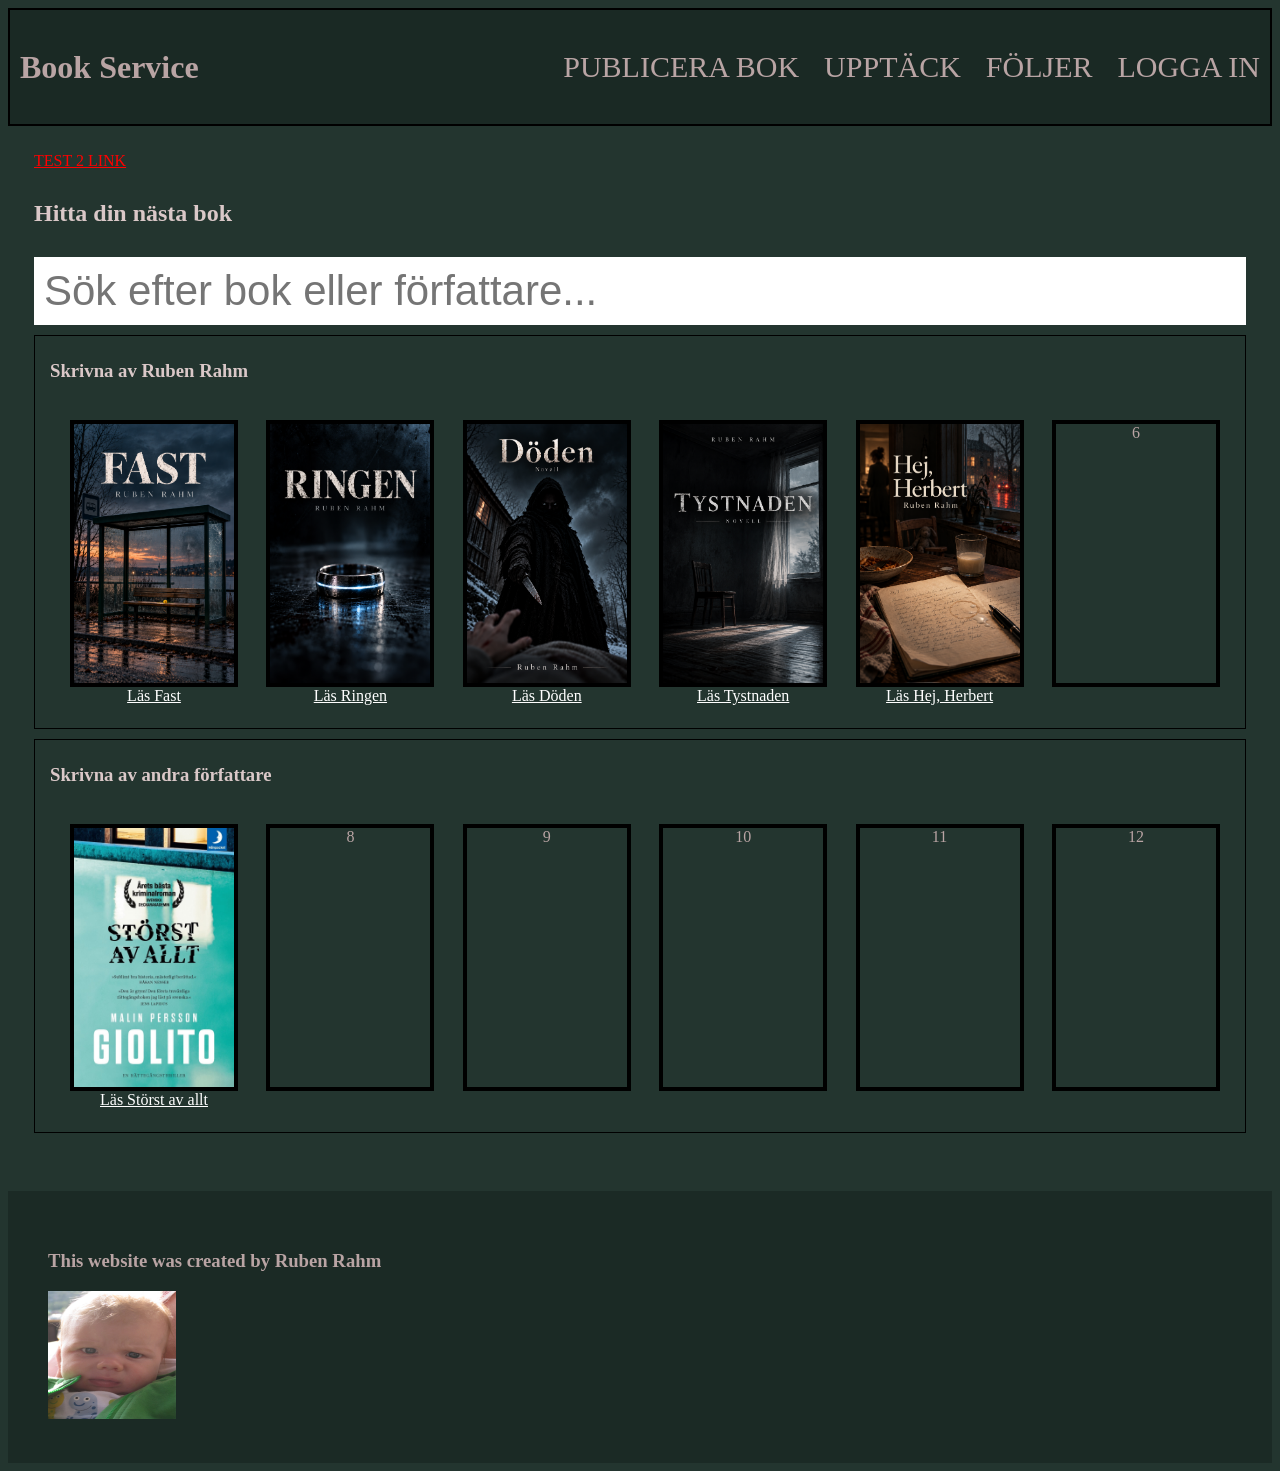
==== index.html @ 20dd76ea "First version of online Book Service" ====
<!DOCTYPE html>

<html lang="sv">
<head>
    <meta charset="UTF-8">
    <meta name="viewport" content="width=device-width, initial-scale=1.0">
    <title>Book Service</title>

    <link rel="stylesheet" href="style.css">
    <script src="script.js"></script>
</head>


<body>
    <header>
        <h1><a href="index.html">Book Service</a></h1>

        <nav>
            <ul>
                <li><a href="publicera.html">PUBLICERA BOK</a></li>
                <li><a href="upptack.html">UPPTÄCK</a></li>
                <li><a href="foljer.html">FÖLJER</a></li>
                <li><a href="logga_in.html">LOGGA IN</a></li>
            </ul>
        </nav>
    </header>


    <main>
        <div class="test_codes">
            <a href="test2.html" class="test_link">TEST 2 LINK</a>
        </div>


        <div class="find_next_book">
            <h2>Hitta din nästa bok</h2>
            <input type="text" placeholder="Sök efter bok eller författare...">
        </div>

        <div class="book_section">
            <h3 class="book_category">Skrivna av Ruben Rahm</h3>
            <ul class="boxes">
                <li>
                    <a href="books/fast.html"><img src="books/fast.png" alt="Fast bok bild"></a>
                    <a href="books/fast.html" class="link_book">Läs Fast</a>
                </li>
                <li>
                    <a href="ruben/ringen.html"><img src="books/ringen.png" alt="Ringen bok bild"></a>
                    <a href="ruben/ringen.html" class="link_book">Läs Ringen</a>
                </li>
                <li>
                    <a href="books/doden.html"><img src="books/doden.png" alt="Döden bok bild"></a>
                    <a href="books/doden.html" class="link_book">Läs Döden</a>
                </li>
                <li>
                    <a href="books/tystnaden.html"><img src="books/tystnaden.png" alt="Tystnaden bok bild"></a>
                    <a href="books/tystnaden.html" class="link_book">Läs Tystnaden</a>
                </li>
                <li>
                    <a href="books/hej_herbert.html"><img src="books/hej_herbert.png" alt="Hej, Herbert bok bild"></a>
                    <a href="books/hej_herbert.html" class="link_book">Läs Hej, Herbert</a>
                </li>
                <li>
                    6
                </li>
            </ul>
        </div>

        <div class="book_section">
            <h3 class="book_category">Skrivna av andra författare</h3>
            <ul class="boxes">
                <li>
                    <a href="books/storst_av_allt.html"><img src="books/storstavallt_bok.jpeg" alt="Störst av allt bok bild"></a>
                    <a href="books/storst_av_allt.html" class="link_book">Läs Störst av allt</a>
                </li>
                <li>
                    8
                </li>
                <li>
                    9
                </li>
                <li>
                    10
                </li>
                <li>
                    11
                </li>
                <li>
                    12
                </li>
            </ul>
        </div>
<!-- 
        <ul class="boxes">
            <li>
                13
            </li>
            <li>
                14
            </li>
            <li>
                15
            </li>
            <li>
                16
            </li>
            <li>
                17
            </li>
            <li>
                18
            </li>
        </ul>

        <ul class="boxes">
            <li>
                19
            </li>
            <li>
                20
            </li>
            <li>
                21
            </li>
            <li>
                22
            </li>
            <li>
                23
            </li>
            <li>
                24
            </li>
        </ul>  
        
-->
    </main>
    
    <footer>
        <h3>This website was created by Ruben Rahm</h3>
        <a href="ruben/ringen.html"><img class="zooming_img" src="ruben/ruben.jpeg" alt="Bild på Ruben Rahm"></a>
    </footer>
</body>
</html>
---- style.css ----
/* Whole website*/
body {
    background-color: rgb(35, 53, 47);
    color: rgb(185, 164, 164);
}

/* Header */
header {
    display: flex;
    justify-content: space-between;
    align-items: center;
    padding: 10px;
    background-color: rgb(26, 41, 36);
    border: 2px solid black;
}

main {
    max-width: 100rem;
    margin-left: auto;
    margin-right: auto;
    padding: 1rem;
    margin-bottom: 2rem;
}

footer {
    background-color: rgb(27, 42, 37);
    padding: 40px;
}

nav ul {
    display: flex;
    list-style: none;
    justify-content: end;
    gap: 5px 25px;
    font-size: 30px;
}

header a {
    color: rgb(185, 164, 164);
    text-decoration: none;
}
header a:hover {
    color: rgb(218, 200, 200);
}

/* TEST FILE FOR TESTING HTML / CSS / JS CODE */
.test_link {
    color: red;
}

/* Test codes */
.test_codes {
    margin: 10px;
}


/* Find your next book */
.find_next_book {
    overflow: hidden;
    margin: 10px;
}

.find_next_book h2 {
    color: rgb(218, 200, 200);
}

.find_next_book input[type=text] {
    width: 100%;
    padding: 10px;
    border: none;
    margin-top: 10px;
    margin-right: 10px;
    font-size: 42px;
}

.boxes {
    display: flex;
    justify-content: space-between;
    text-align: center;
    list-style: none;
    padding: 20px;
}

.boxes li {
    border: 4px solid black;
    width: 10rem;
    height: 16.174863388rem;
}

.book_category {
    color: rgb(218, 200, 200);
}

.book_section {
    margin: 10px;
    padding: 5px;
    padding-left: 15px;
    border: 1px solid black;
}


/* 
.boxes li:hover {
    width: 11rem;
    height: 17,7923497268rem;
    transition: 0.3s;
}
 */

img {
    width: 100%;
    height: auto;
}


.zooming_img {
    max-width: 8rem;
    max-height: 8rem;
    transition: 0.5s;
}

.zooming_img:hover {
    max-width: 10rem;
    max-height: 10rem;
}

.link_book {
    color: rgb(255, 255, 255);
}

.booktitle {
    color: rgb(220, 210, 210);
}

.container {
    max-width: 65ch;
    margin-left: auto;
    margin-right: auto;
    padding: 1rem;
    line-height: 1.6;
    font-size: 20px;
}

.ringen_text {
    color: rgb(185, 164, 164);
    white-space: pre-wrap;
    line-height: 2.0;
    font-size: 20px;
}

.fast_text {
    color: rgb(185, 164, 164);
    white-space: pre-wrap;
    line-height: 2.0;
    font-size: 20px;
}

.storst_av_allt_text {
    color: rgb(185, 164, 164);
    white-space: pre-wrap;
    line-height: 2.0;
    font-size: 20px;
}

.doden_text {
    color: rgb(185, 164, 164);
    white-space: pre-wrap;
    line-height: 2.0;
    font-size: 20px;
}

.tystnaden_text {
    color: rgb(185, 164, 164);
    white-space: pre-wrap;
    line-height: 2.0;
    font-size: 20px;
}

.herbert_text {
    color: rgb(185, 164, 164);
    white-space: pre-wrap;
    line-height: 2.0;
    font-size: 20px;
}


.chapter_links {
    padding: 20px;
    margin: 20px;
    position: fixed;
    border: 2px solid black;
    color: rgb(185, 164, 164);
    background-color: rgb(26, 41, 36);
}

.chapter_links h2, .chapter_links h3 {
    color: rgb(200, 190, 190);
}

.chapter_links a {
    color: rgb(185, 164, 164);
}

.chapter_links a:hover {
    color: rgb(200, 190, 190);
}
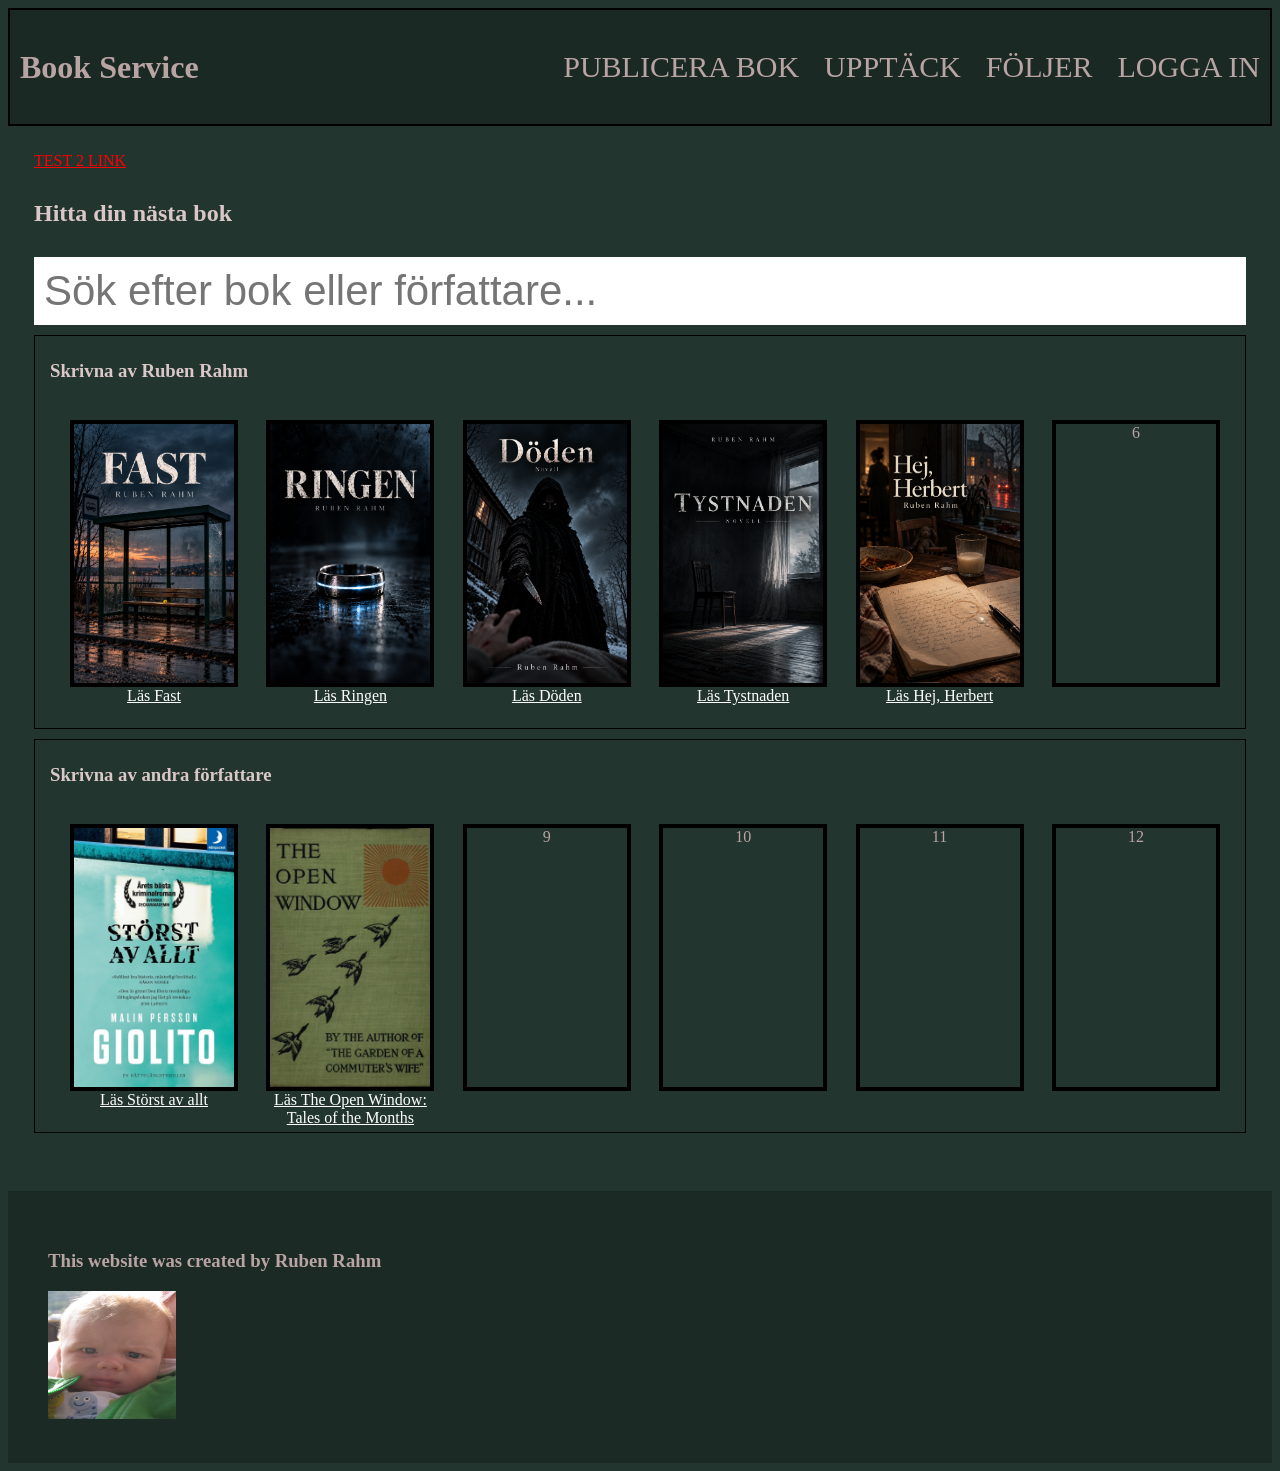
==== commit e71e1e3e: "Direct link to my other website based on a book from Gutenberg" ====
--- a/index.html
+++ b/index.html
@@ -7,6 +7,7 @@
     <title>Book Service</title>
 
     <link rel="stylesheet" href="style.css">
+    <link rel="icon" href="https://freepngimg.com/thumb/book/21793-5-book-icon.png">
     <script src="script.js"></script>
 </head>
 
@@ -74,7 +75,8 @@
                     <a href="books/storst_av_allt.html" class="link_book">Läs Störst av allt</a>
                 </li>
                 <li>
-                    8
+                    <a href="https://rubbedubb.github.io/gutenberg/"><img src="the_open_window.jpg" alt="The open window tales of the months bok bild"></a>
+                    <a href="https://rubbedubb.github.io/gutenberg/" class="link_book">Läs The Open Window: Tales of the Months</a>
                 </li>
                 <li>
                     9
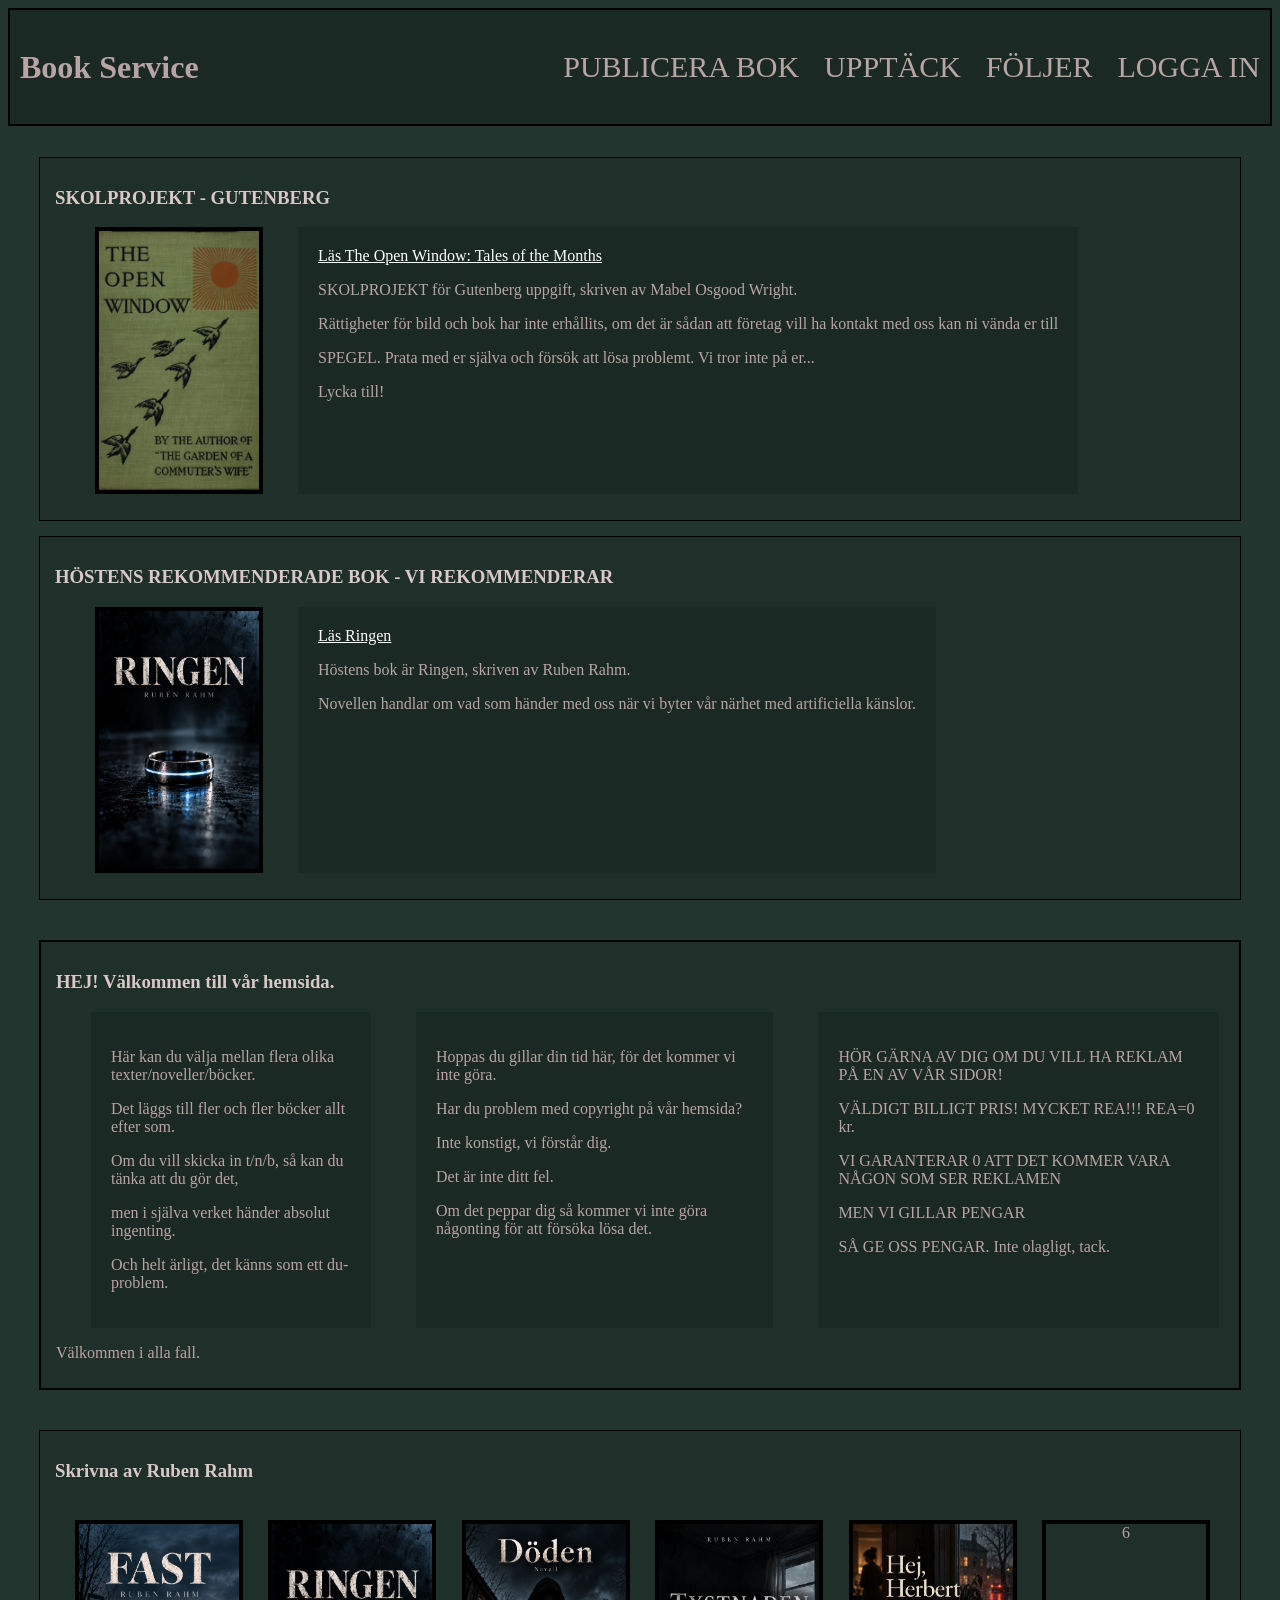
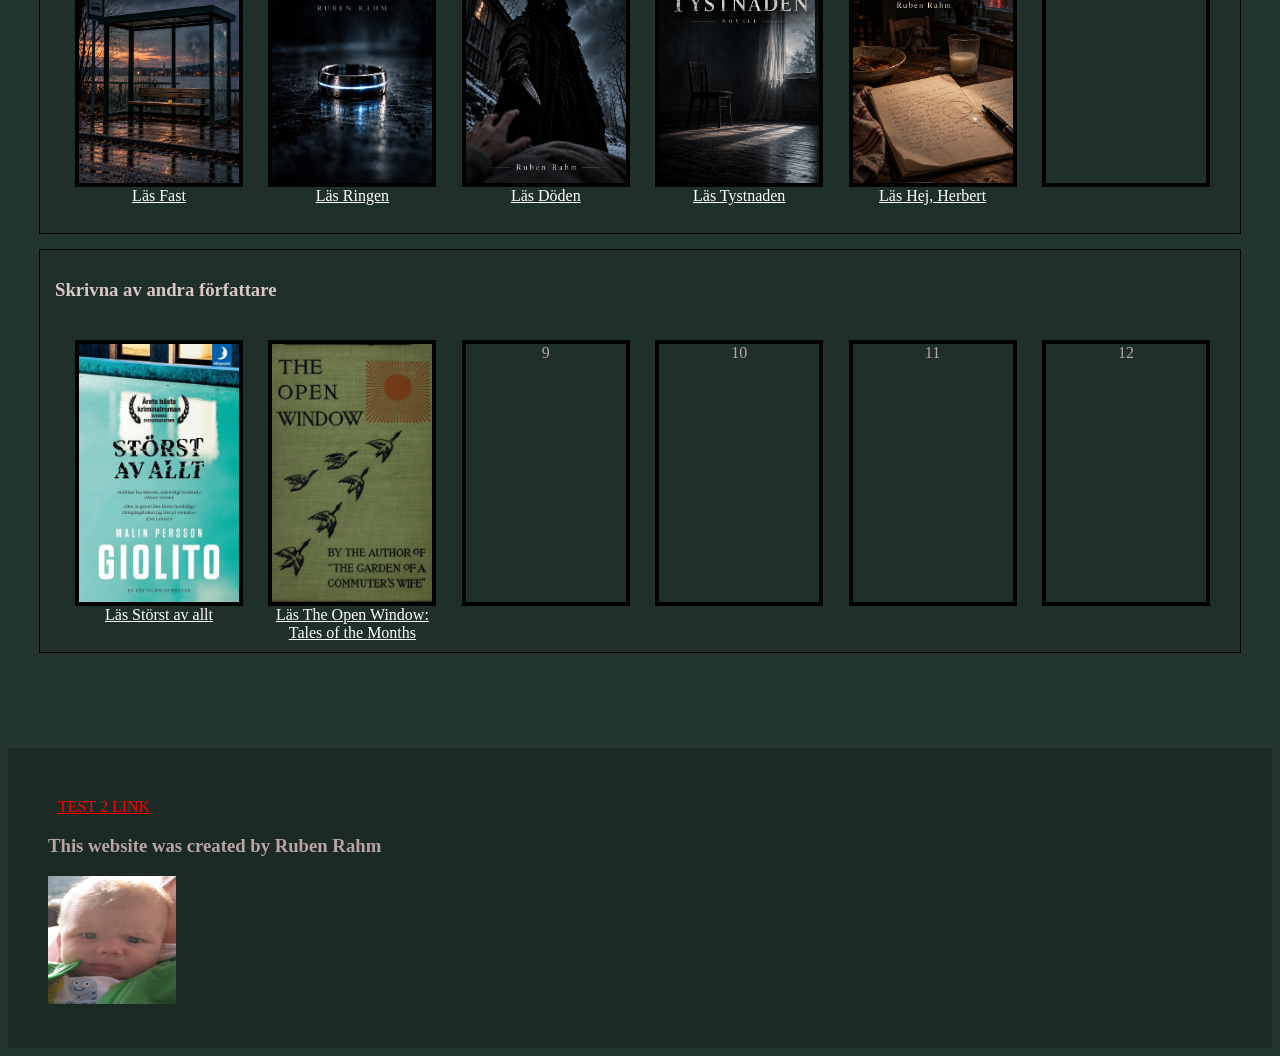
==== commit e69b9aeb: "Fixed homepage with two added screamers as well as a welcome page for the user" ====
--- a/index.html
+++ b/index.html
@@ -28,18 +28,76 @@
 
 
     <main>
-        <div class="test_codes">
-            <a href="test2.html" class="test_link">TEST 2 LINK</a>
-        </div>
-
-
-        <div class="find_next_book">
+        <div class="book_section">
+            <h3 class="book_category">SKOLPROJEKT - GUTENBERG</h3>
+
+            <ul class="recommended">
+                <li>
+                    <a href="https://rubbedubb.github.io/gutenberg/"><img src="the_open_window.jpg" alt="The open window tales of the months bok bild"></a>
+                </li>
+                <div>
+                    <a href="https://rubbedubb.github.io/gutenberg/" class="link_book">Läs The Open Window: Tales of the Months</a>
+                    <p>SKOLPROJEKT för Gutenberg uppgift, skriven av Mabel Osgood Wright.</p>
+                    <p>Rättigheter för bild och bok har inte erhållits, om det är sådan att företag vill ha kontakt med oss kan ni vända er till</p>
+                    <p>SPEGEL. Prata med er själva och försök att lösa problemt. Vi tror inte på er...</p>
+                    <p>Lycka till!</p>
+                </div>
+            </ul>
+        </div>
+
+
+        <!-- <div class="find_next_book">
             <h2>Hitta din nästa bok</h2>
             <input type="text" placeholder="Sök efter bok eller författare...">
+        </div> -->
+
+        
+        <div class="book_section">
+            <h3 class="book_category">HÖSTENS REKOMMENDERADE BOK - VI REKOMMENDERAR</h3>
+
+            <ul class="recommended">
+                <li>
+                    <a href="ruben/ringen.html"><img src="books/ringen.png" alt="Ringen bok bild"></a>
+                </li>
+                <div>
+                    <a href="ruben/ringen.html" class="link_book">Läs Ringen</a>
+                    <p>Höstens bok är Ringen, skriven av Ruben Rahm.</p>
+                    <p>Novellen handlar om vad som händer med oss när vi byter vår närhet med artificiella känslor.</p>
+                </div>
+            </ul>
+        </div>
+
+        <div class="about_section">
+            <h3 class="book_category">HEJ! Välkommen till vår hemsida.</h3>
+            <div class="recommended">
+                <div>
+                    <p>Här kan du välja mellan flera olika texter/noveller/böcker.</p>
+                    <p>Det läggs till fler och fler böcker allt efter som.</p>
+                    <p>Om du vill skicka in t/n/b, så kan du tänka att du gör det,</p>
+                    <p>men i själva verket händer absolut ingenting.</p>
+                    <p>Och helt ärligt, det känns som ett du-problem.</p>
+                </div>
+                <div>
+                    <p>Hoppas du gillar din tid här, för det kommer vi inte göra.</p>
+                    <p>Har du problem med copyright på vår hemsida?</p>
+                    <p>Inte konstigt, vi förstår dig.</p>
+                    <p>Det är inte ditt fel.</p>
+                    <p>Om det peppar dig så kommer vi inte göra någonting för att försöka lösa det.</p>
+                </div>
+                <div>
+                    <p>HÖR GÄRNA AV DIG OM DU VILL HA REKLAM PÅ EN AV VÅR SIDOR!</p>
+                    <p>VÄLDIGT BILLIGT PRIS! MYCKET REA!!! REA=0 kr.</p>
+                    <p>VI GARANTERAR 0 ATT DET KOMMER VARA NÅGON SOM SER REKLAMEN</p>
+                    <p>MEN VI GILLAR PENGAR</p>
+                    <p>SÅ GE OSS PENGAR. Inte olagligt, tack.</p>
+                </div>
+            </div>
+            <p>Välkommen i alla fall.</p>
         </div>
 
         <div class="book_section">
             <h3 class="book_category">Skrivna av Ruben Rahm</h3>
+
             <ul class="boxes">
                 <li>
                     <a href="books/fast.html"><img src="books/fast.png" alt="Fast bok bild"></a>
@@ -69,6 +127,7 @@
 
         <div class="book_section">
             <h3 class="book_category">Skrivna av andra författare</h3>
+
             <ul class="boxes">
                 <li>
                     <a href="books/storst_av_allt.html"><img src="books/storstavallt_bok.jpeg" alt="Störst av allt bok bild"></a>
@@ -139,6 +198,10 @@
     </main>
     
     <footer>
+        <div class="test_codes">
+            <a href="test2.html" class="test_link">TEST 2 LINK</a>
+        </div>
+
         <h3>This website was created by Ruben Rahm</h3>
         <a href="ruben/ringen.html"><img class="zooming_img" src="ruben/ruben.jpeg" alt="Bild på Ruben Rahm"></a>
     </footer>
--- a/style.css
+++ b/style.css
@@ -19,7 +19,7 @@
     margin-left: auto;
     margin-right: auto;
     padding: 1rem;
-    margin-bottom: 2rem;
+    margin-bottom: 4rem;
 }
 
 footer {
@@ -81,21 +81,47 @@
     padding: 20px;
 }
 
-.boxes li {
+.boxes li, .recommended li {
     border: 4px solid black;
     width: 10rem;
     height: 16.174863388rem;
 }
 
+.recommended {
+    display: flex;
+    list-style: none;
+    justify-content: flex-start;
+}
+
+.recommended div {
+    background-color: rgb(26, 41, 36);
+    padding: 20px;
+    margin-left: 35px;
+    margin-right: 10px;
+}
+
+
+
 .book_category {
     color: rgb(218, 200, 200);
 }
 
 .book_section {
-    margin: 10px;
-    padding: 5px;
+    background-color: rgb(31, 47, 42);
+    margin: 15px;
+    padding: 10px;
     padding-left: 15px;
     border: 1px solid black;
+}
+
+.about_section {
+    background-color: rgb(31, 47, 42);
+    margin: 15px;
+    margin-top: 40px;
+    margin-bottom: 40px;
+    padding: 10px;
+    padding-left: 15px;
+    border: 2px solid black;
 }
 
 
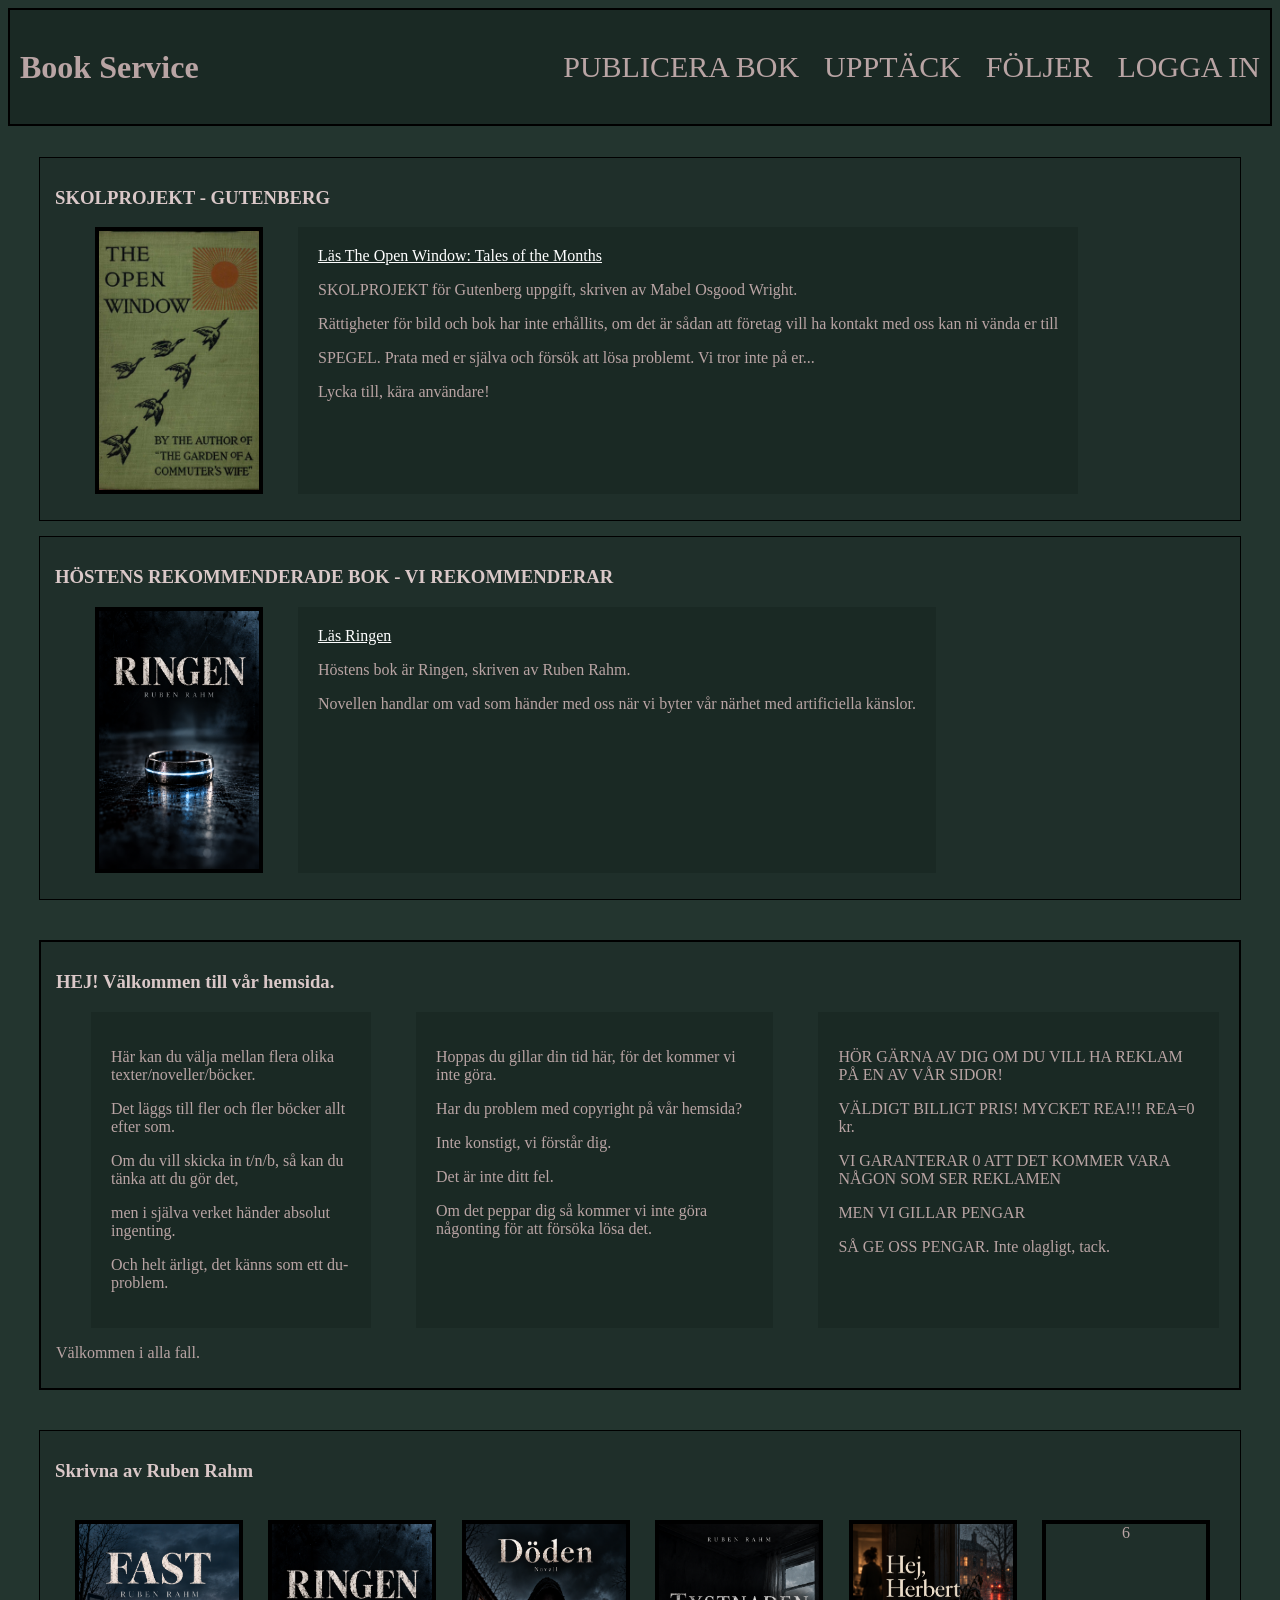
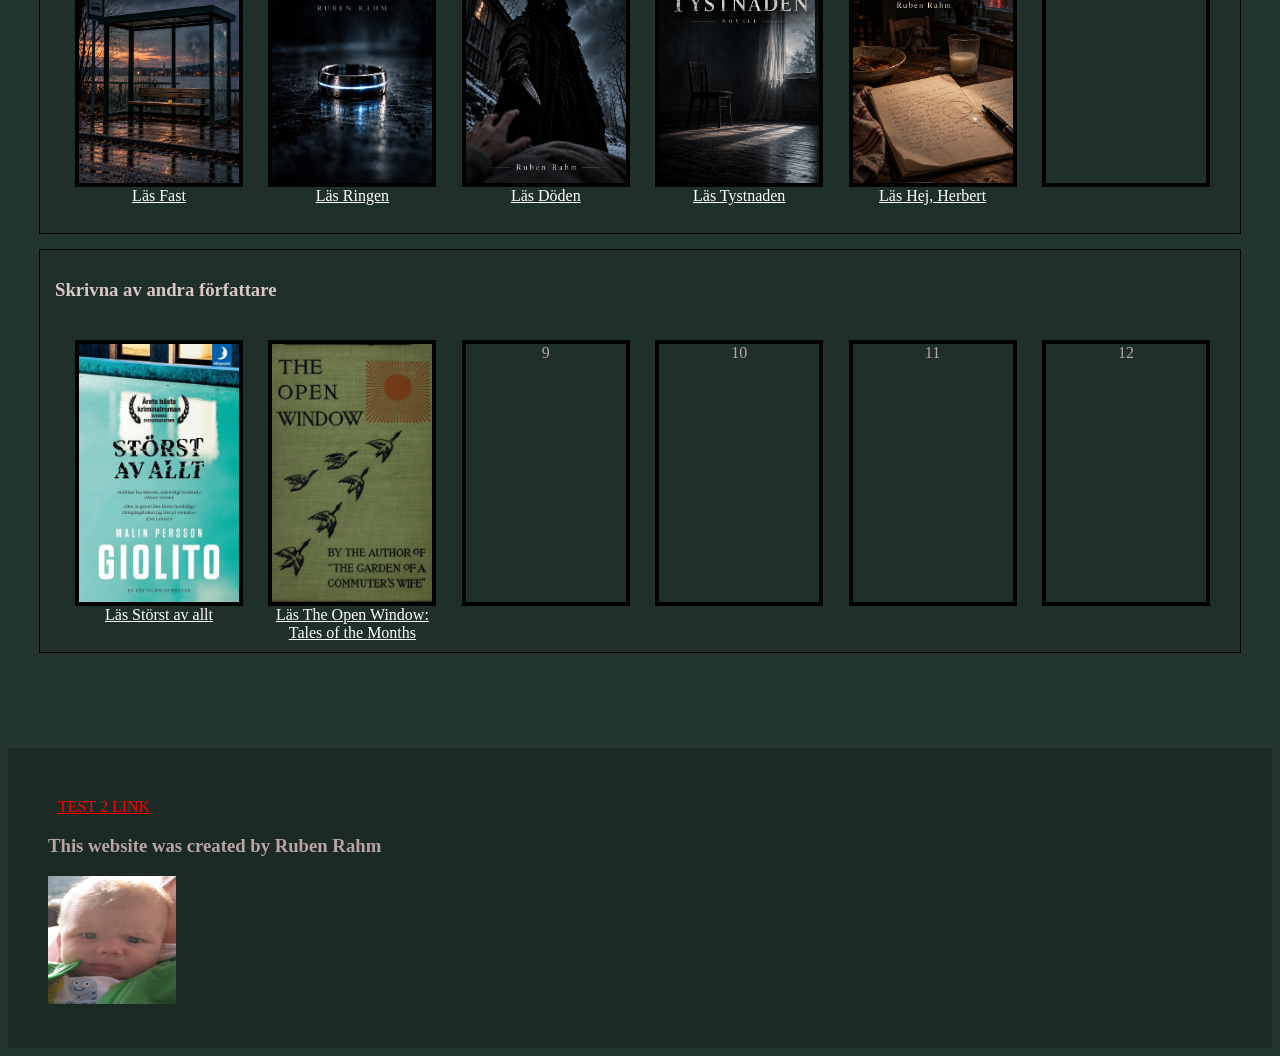
==== commit 171e3b35: "Trying to bugfixing the CSS, it will not update on the Pages site" ====
--- a/index.html
+++ b/index.html
@@ -40,7 +40,7 @@
                     <p>SKOLPROJEKT för Gutenberg uppgift, skriven av Mabel Osgood Wright.</p>
                     <p>Rättigheter för bild och bok har inte erhållits, om det är sådan att företag vill ha kontakt med oss kan ni vända er till</p>
                     <p>SPEGEL. Prata med er själva och försök att lösa problemt. Vi tror inte på er...</p>
-                    <p>Lycka till!</p>
+                    <p>Lycka till, kära användare!</p>
                 </div>
             </ul>
         </div>
